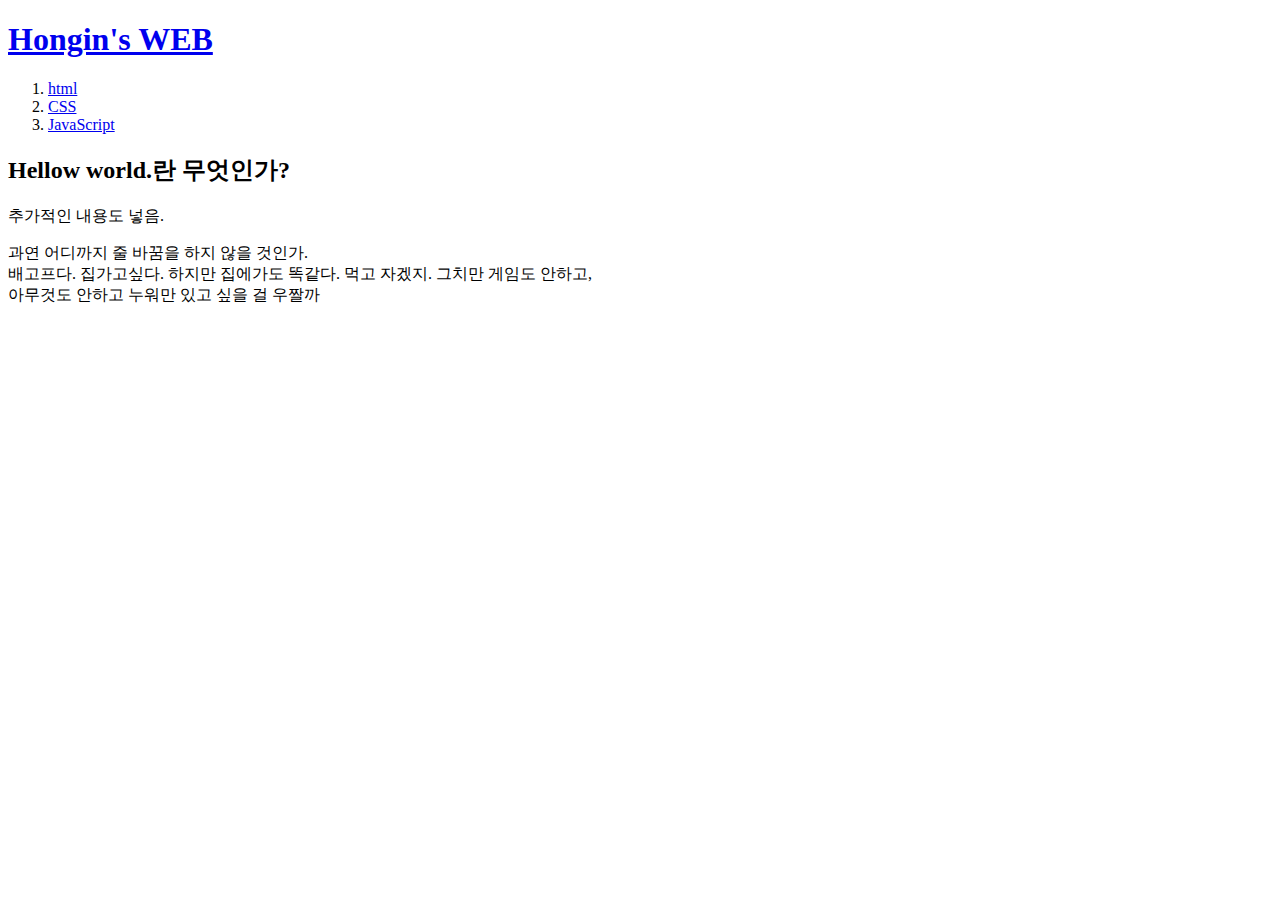
==== index.html @ 33404e7d "웹사이트 완성" ====
<!DOCTYPE html>
<html>
<head>
    <title>홍인이가 만든 페이지 헤헤 </title>
    <meta charset="utf-8">
</head>
<body>
    <h1><a href="index.html">Hongin's WEB</a></h1>
   
    <ol>
        <li><a href="1.html">html</a></li>
        <li><a href="2.html">CSS</a></li>
        <li><a href="3.html">JavaScript</a></li>
    </ol>

    <h2>Hellow world.란 무엇인가?</h2>

    <p> 추가적인 내용도 넣음.</p>
    <p>과연 어디까지 줄 바꿈을 하지 않을 것인가.
    <br>배고프다. 집가고싶다. 하지만 집에가도 똑같다. 먹고 자겠지. 
    그치만 게임도 안하고, <br>아무것도 안하고 누워만 있고 싶을 걸 우짤까</p>
    </body>
</html>
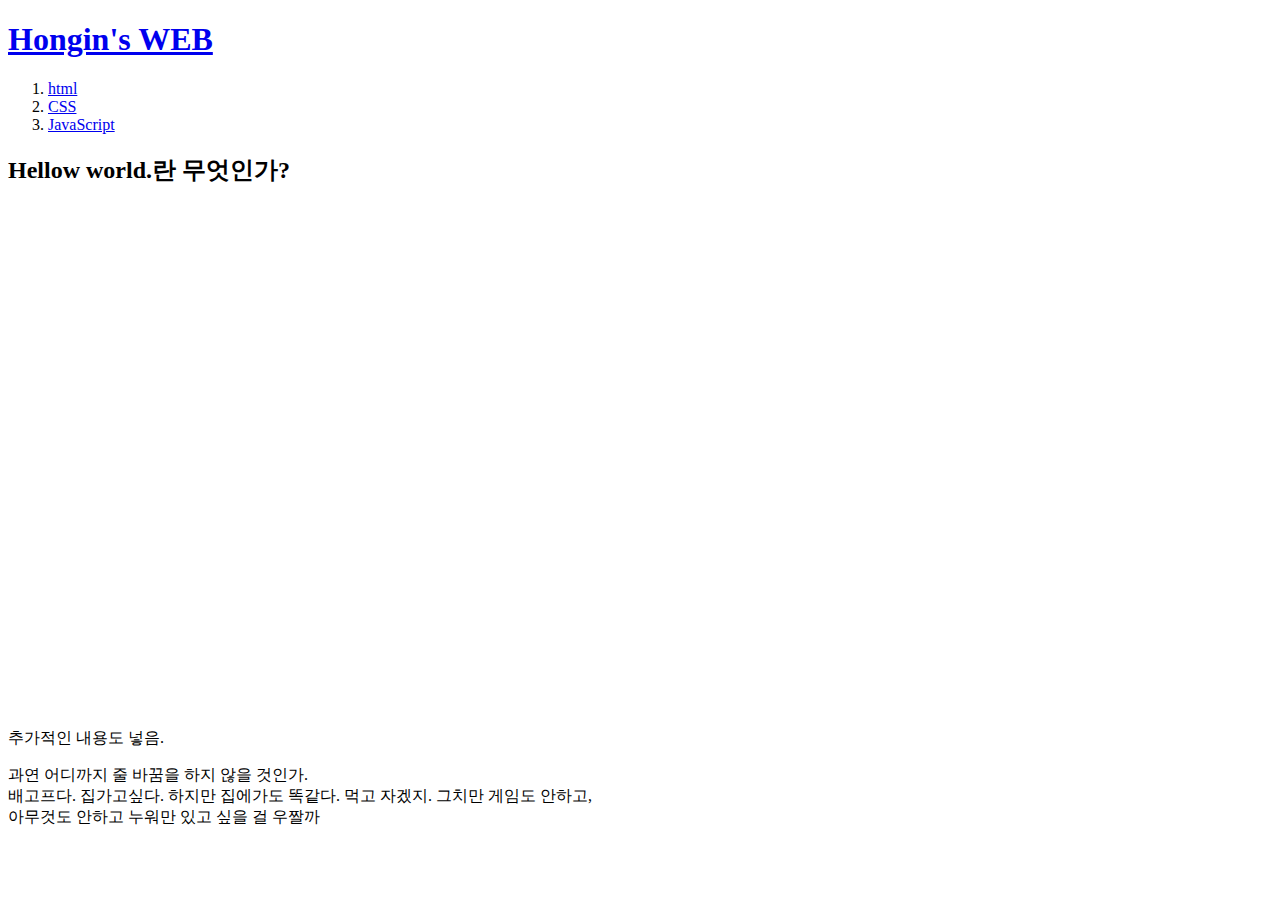
==== commit 04a85b85: "ver.2" ====
--- a/index.html
+++ b/index.html
@@ -14,10 +14,11 @@
     </ol>
 
     <h2>Hellow world.란 무엇인가?</h2>
-
+    <p><iframe width="893" height="502" src="https://www.youtube.com/embed/7T7r_oSp0SE?list=PLuHgQVnccGMDZP7FJ_ZsUrdCGH68ppvPb" title="WEB1 부록 - 코드의 힘 : 동영상 삽입" frameborder="0" allow="accelerometer; autoplay; clipboard-write; encrypted-media; gyroscope; picture-in-picture; web-share" allowfullscreen></iframe></p>
     <p> 추가적인 내용도 넣음.</p>
     <p>과연 어디까지 줄 바꿈을 하지 않을 것인가.
     <br>배고프다. 집가고싶다. 하지만 집에가도 똑같다. 먹고 자겠지. 
     그치만 게임도 안하고, <br>아무것도 안하고 누워만 있고 싶을 걸 우짤까</p>
     </body>
 </html>
+
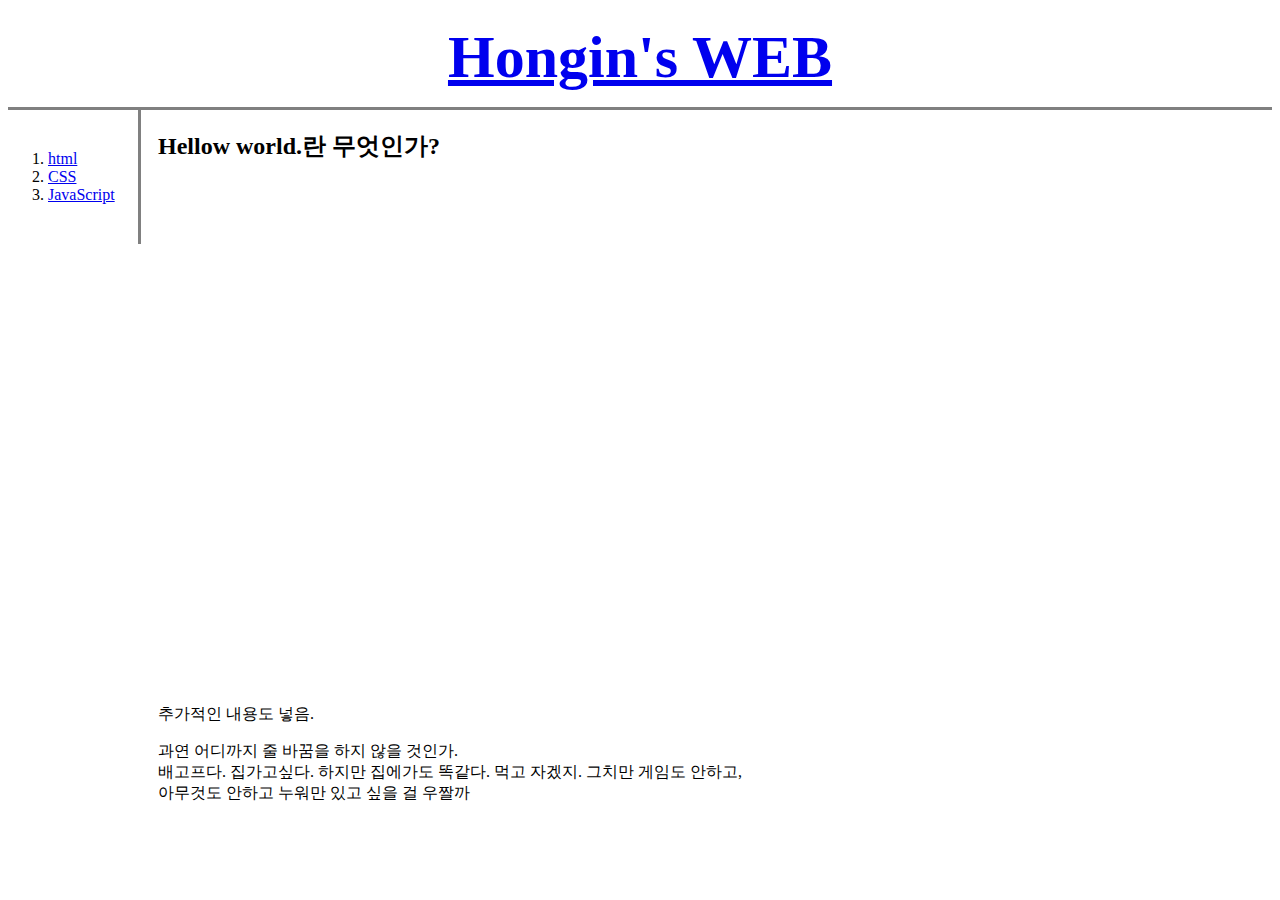
==== commit e49627d3: "Ver.3" ====
--- a/index.html
+++ b/index.html
@@ -3,22 +3,40 @@
 <head>
     <title>홍인이가 만든 페이지 헤헤 </title>
     <meta charset="utf-8">
+    <link rel="stylesheet" href="styel.css">
 </head>
+
 <body>
     <h1><a href="index.html">Hongin's WEB</a></h1>
-   
+    
+    <div id="grid"> 
+        <div>
+            <ol>
+                <li><a href="1.html" class="saw">html</a></li>
+                <li><a href="2.html" class="saw" id="active">CSS</a></li>
+                <li><a href="3.html">JavaScript</a></li>
+            </ol>
+        </div>
+    <!--
     <ol>
-        <li><a href="1.html">html</a></li>
-        <li><a href="2.html">CSS</a></li>
-        <li><a href="3.html">JavaScript</a></li>
+        <li><a href="1.html"><font color = "red">html</font></a></li>
+        <li><a href="2.html"><font color = "red">CSS</font></a></li>
+        <li><a href="3.html"><font color = "red">JavaScript</font></a></li>
     </ol>
+    -->
+        <div>
+            <h2>Hellow world.란 무엇인가?</h2>
+            <p><iframe width="893" height="502"
+                    src="https://www.youtube.com/embed/7T7r_oSp0SE?list=PLuHgQVnccGMDZP7FJ_ZsUrdCGH68ppvPb"
+                    title="WEB1 부록 - 코드의 힘 : 동영상 삽입" frameborder="0"
+                    allow="accelerometer; autoplay; clipboard-write; encrypted-media; gyroscope; picture-in-picture; web-share"
+                    allowfullscreen></iframe></p>
+            <p> 추가적인 내용도 넣음.</p>
+            <p>과연 어디까지 줄 바꿈을 하지 않을 것인가.
+                <br>배고프다. 집가고싶다. 하지만 집에가도 똑같다. 먹고 자겠지.
+                그치만 게임도 안하고, <br>아무것도 안하고 누워만 있고 싶을 걸 우짤까</p>
+        </div>
+    </div>
+</body>
 
-    <h2>Hellow world.란 무엇인가?</h2>
-    <p><iframe width="893" height="502" src="https://www.youtube.com/embed/7T7r_oSp0SE?list=PLuHgQVnccGMDZP7FJ_ZsUrdCGH68ppvPb" title="WEB1 부록 - 코드의 힘 : 동영상 삽입" frameborder="0" allow="accelerometer; autoplay; clipboard-write; encrypted-media; gyroscope; picture-in-picture; web-share" allowfullscreen></iframe></p>
-    <p> 추가적인 내용도 넣음.</p>
-    <p>과연 어디까지 줄 바꿈을 하지 않을 것인가.
-    <br>배고프다. 집가고싶다. 하지만 집에가도 똑같다. 먹고 자겠지. 
-    그치만 게임도 안하고, <br>아무것도 안하고 누워만 있고 싶을 걸 우짤까</p>
-    </body>
-</html>
-
+</html>--- a/styel.css
+++ b/styel.css
@@ -0,0 +1,37 @@
+<style>
+a {
+  color: black;
+  text-decoration: none;
+}
+
+h1 {
+  font-size: 60px;
+  text-align: center;
+  border-bottom:3px solid gray;
+  margin:0;
+  padding:15px;
+}
+
+ol{ 
+  border-right: 3px solid gray;
+  width: 50px;
+  margin: 0px;
+  padding: 40px;
+}
+
+#grid{
+  display: grid;
+  grid-template-columns: 150px 1fr;
+}
+
+@media(max-width:600px){
+  #grid{
+  display: block;
+  }
+  ol{ 
+  border-right: none
+  }
+  
+}
+
+</style>